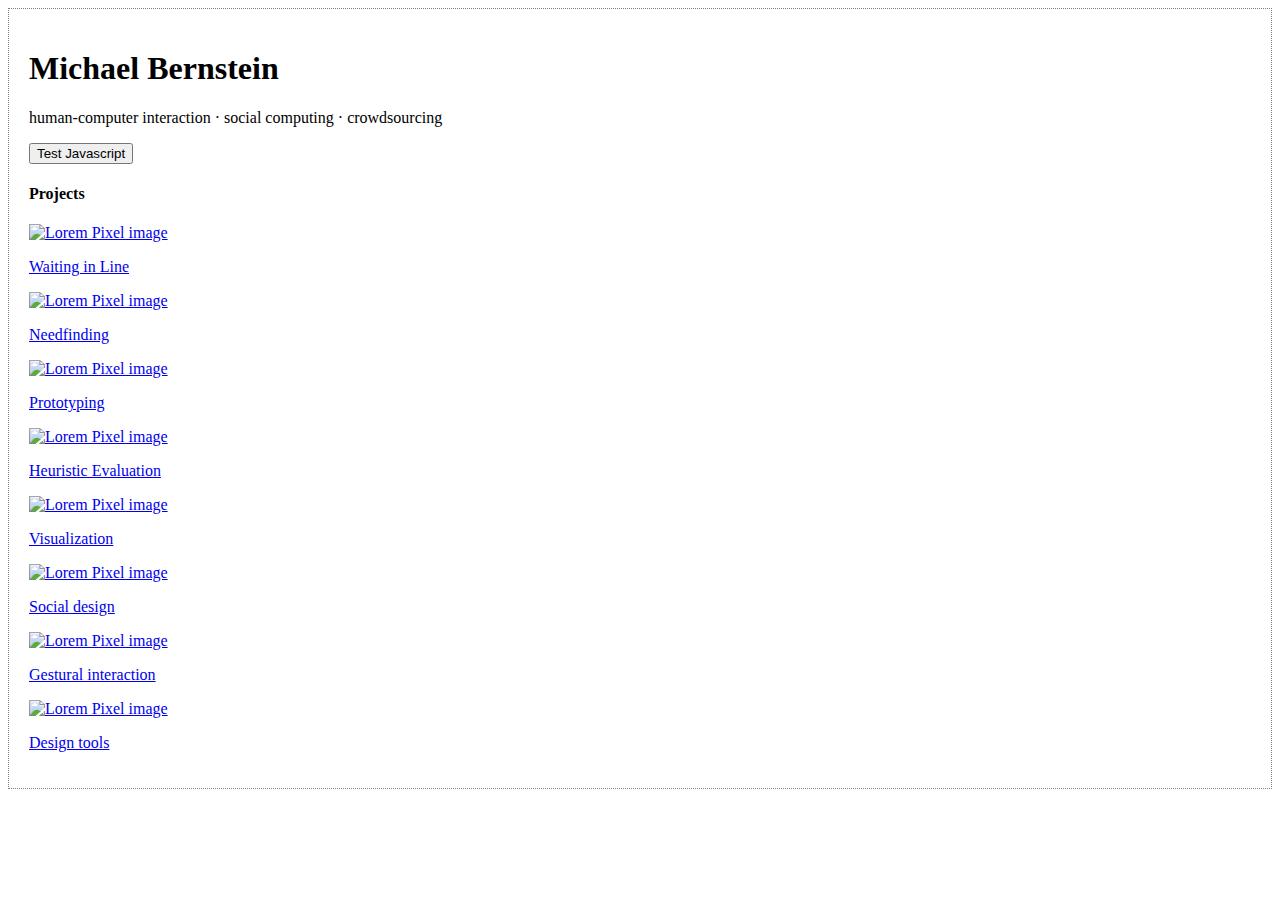
==== static/test.html @ 2f05890b "added Javascript" ====
<!doctype html>

<html>
<head>
	<title>HCI Project Portfolio</title>	
	<meta charset="utf-8">
	<meta name="viewport" content="width=device-width, initial-scale=1.0">
	<!-- this is a comment in HTML -->
	<!-- Bootstrap -->
	<link href="css/bootstrap.min.css" rel="stylesheet">
	<link href="css/bootstrap-theme.min.css" rel="stylesheet">
	<link href="css/introHCI.css" rel="stylesheet">

    <!-- HTML5 Shim and Respond.js IE8 support of HTML5 elements and media queries -->
    <!-- WARNING: Respond.js doesn't work if you view the page via file:// -->
    <!--[if lt IE 9]>
      <script src="https://oss.maxcdn.com/libs/html5shiv/3.7.0/html5shiv.js"></script>
      <script src="https://oss.maxcdn.com/libs/respond.js/1.3.0/respond.min.js"></script>
    <![endif]-->        
</head>

<body>
	<div class="container">
		<!-- h1 through h6 are headers. The higher the number, the smaller the header -->
		<!-- p means paragraph -->
		<div class="jumbotron">
			<h1>Michael Bernstein</h1>
			<p>human-computer interaction &middot; social computing &middot; crowdsourcing</p>
      <button id="testjs" class="btn btn-primary btn-lg">Test Javascript</button>
		</div>


		<h4>Projects</h4>
		<!-- divs are invisible structuring elements that stack vertically by default. Use them to organize your code -->
		<!-- img tags are images. Lorem Pixel will deliver random images; handy! -->
		<!-- a are anchors, also known as hyperlinks. Use the href attribute to tell the browser where to go when the user clicks -->
		<div id="project1">
			<a href="project.html" class="thumbnail">
				<img src="images/lorempixel.people.1.jpeg" alt="Lorem Pixel image" class="img">
				<p>Waiting in Line</p>
			</a>
		</div>
		<div id="project2">
			<a href="project.html" class="thumbnail">
				<img src="images/lorempixel.city.1.jpeg" alt="Lorem Pixel image" class="img">
				<p>Needfinding</p>
			</a>
		</div>
		<div id="project3">
			<a href="project.html" class="thumbnail">
				<img src="images/lorempixel.technics.1.jpeg" alt="Lorem Pixel image" class="img">
				<p>Prototyping</p>
			</a>
		</div>
		<div id="project4">
			<a href="project.html" class="thumbnail">
				<img src="images/lorempixel.abstract.1.jpeg" alt="Lorem Pixel image" class="img">
				<p>Heuristic Evaluation</p>
			</a>
		</div>
		<div id="project5">
			<a href="project.html" class="thumbnail">
				<img src="images/lorempixel.abstract.8.jpeg" alt="Lorem Pixel image" class="img">
				<p>Visualization</p>
			</a>
		</div>
		<div id="project6">
			<a href="project.html" class="thumbnail">
				<img src="images/lorempixel.people.2.jpeg" alt="Lorem Pixel image" class="img">
				<p>Social design</p>
			</a>
		</div>
		<div id="project7">
			<a href="project.html" class="thumbnail">
				<img src="images/lorempixel.technics.2.jpeg" alt="Lorem Pixel image" class="img">
				<p>Gestural interaction</p>
			</a>
		</div>
		<div id="project8">
			<a href="project.html" class="thumbnail">
				<img src="images/lorempixel.city.2.jpeg" alt="Lorem Pixel image" class="img">
				<p>Design tools</p>
			</a>
		</div>
	</div>

	<script src="https://code.jquery.com/jquery.js"></script>
	<script src="js/bootstrap.min.js"></script>
	<script src="js/introHCI.js"></script>
</body>
</html>
---- static/css/introHCI.css ----
/* applies to anything of class "example-class-selector" */
.example-class-selector {
	margin-top: 2em;
}

/* applies to any <p> descendants of an element of class "example-class-selector" */
.example-class-selector p {
	/* Colors are in hexadecimal: http://www.colorpicker.com/ */	
	color: #CC00AA;
}

/* this style exists to make it obvious that you've successfully linked
   the CSS to the page. feel free to remove it once the link is working. */
body {
     border: 1px dotted gray;
     padding: 20px;
}

/* p {
     font-variant: small-caps;
}

.project {
     margin-left: 20px;
     background-color: #deebf7;
     padding: 20px;
     width: 525px;
}

.project p {
     font-variant: small-caps;
}

#project1 {
     font-variant: small-caps;
} */

.jumbotron {
	position: relative;
	background: none;
}

.jumbotron:after {
     content:"";
     background: url("http://lorempixel.com/1140/283");
     opacity: 0.2;
     top: 0;
     left: 0;
     bottom: 0;
     right: 0;
     position: absolute;
     z-index: -1;	
}
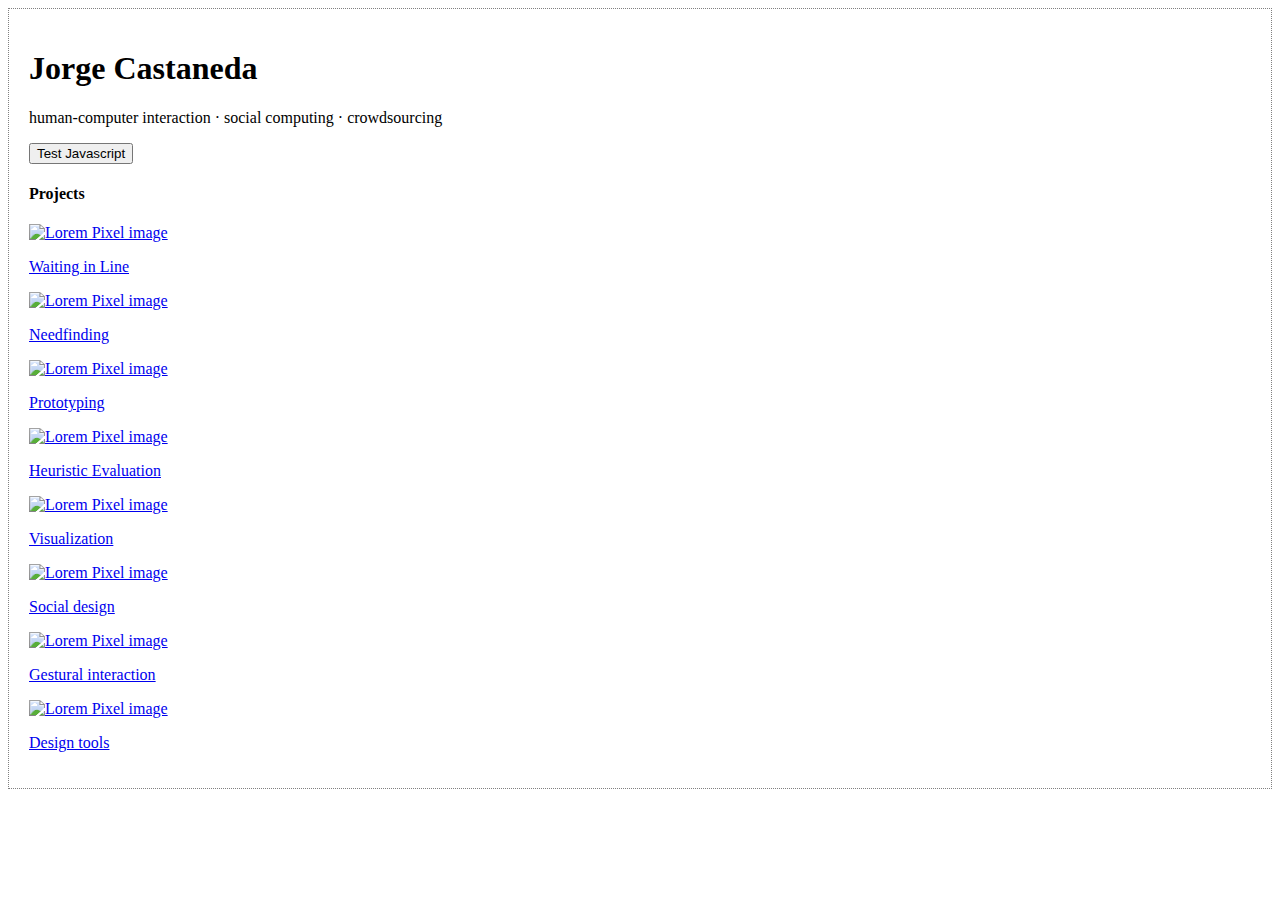
==== commit d822cf46: "changed name" ====
--- a/static/test.html
+++ b/static/test.html
@@ -24,7 +24,7 @@
 		<!-- h1 through h6 are headers. The higher the number, the smaller the header -->
 		<!-- p means paragraph -->
 		<div class="jumbotron">
-			<h1>Michael Bernstein</h1>
+			<h1>Jorge Castaneda</h1>
 			<p>human-computer interaction &middot; social computing &middot; crowdsourcing</p>
       <button id="testjs" class="btn btn-primary btn-lg">Test Javascript</button>
 		</div>
